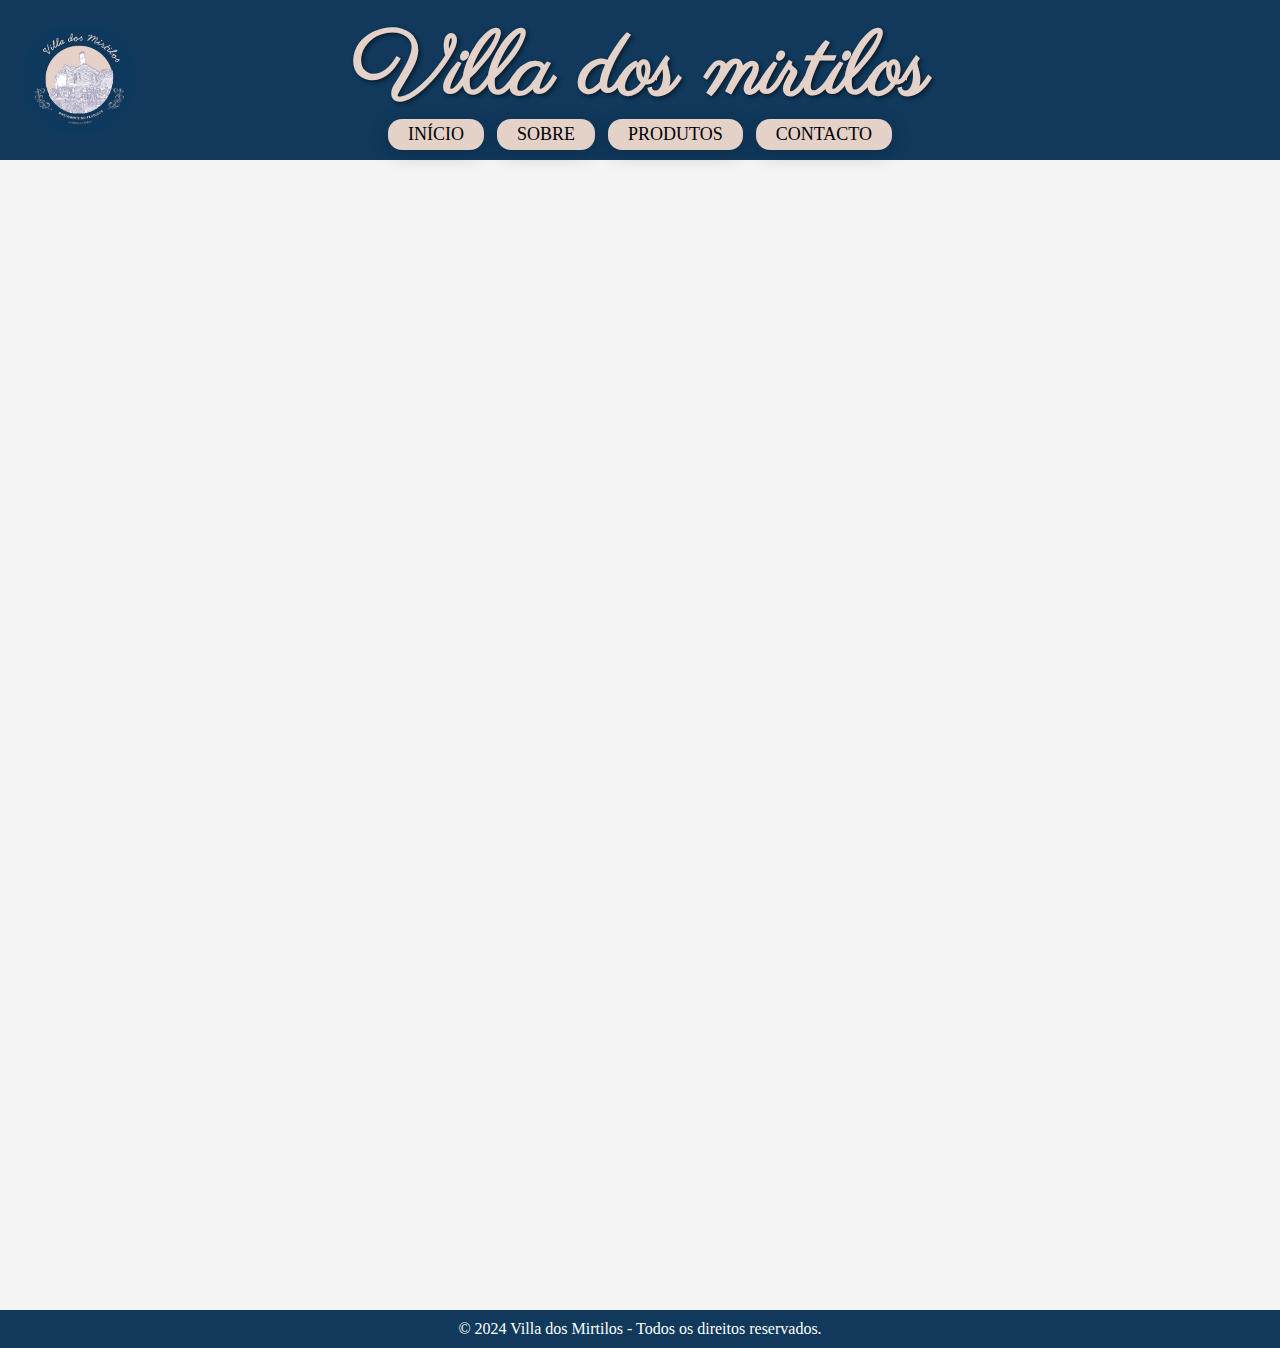
==== index.html @ 1a5bdcb3 "Add files via upload" ====
<!DOCTYPE html>
<html lang="pt">

<head>
    <meta charset="UTF-8">
    <meta name="viewport" content="width=device-width, initial-scale=1.0">
    <title>Plantação de mirtilos</title>
    <link rel="icon" href="images/logo1.png" type="image/x-icon">
    <link href="https://fonts.googleapis.com/css2?family=Dancing+Script&family=Montserrat&family=Allura&family=Great+Vibes&family=Parisienne&display=swap" rel="stylesheet">
    <link rel="stylesheet" href="style.css">
</head>

<body>

    <header>
            <img src="images/logo.png" alt="Imagem do Logo">
            <div class="header-content">
                <h1>Villa dos mirtilos</h1>
                <nav>
                    <ul>
                        <li><a class="prettybutton" href="index.html">Início</a></li>
                        <li><a class="prettybutton" href="about.html">Sobre</a></li>
                        <li><a class="prettybutton" href="loja.html">Produtos</a></li>
                        <li><a class="prettybutton" href="contact.html">Contacto</a></li>
                    </ul>
                </nav>
            </div>
    </header>
    <main>
        <section class="hero">
            <h2>askfnasf asfa asfasfaf asfasfa af</h2>
            <p>asd asdadsadlaf lkandfaf alfknaf afdlfaf afljafa fajfaf dladkfda</p>
            <a href="contact.html" class="btn">Fale Connosco</a>
        </section>
    </main>
    <footer>
        <p>© 2024 Villa dos Mirtilos - Todos os direitos reservados.</p>
    </footer>

</body>

</html>
---- style.css ----
* {
    margin: 0;
    padding: 0;
    box-sizing: border-box;
}

body {
    background-color: #f4f4f4;
    color: #333;
    text-align: center;
}

main {
    padding-top: 150px;
}

header {
    display: flex;
    flex-direction: row;
    align-items: center;
    justify-content: space-between;
    position: fixed;
    z-index: 1000;
    width: 100%;
    height: 160px;
    background-color: #10395c;
}

header img {
    position: absolute;
    left: 20px;
    height: 105px;
}

.header-content {
    display: flex;
    flex-direction: column;
    align-items: center;
    flex: 1;
    text-align: center;
}

header h1 {
    color: #e4d1c8;
    font-size: 90px;
    font-weight: bold;
    font-family: 'Parisienne', cursive;
    text-shadow: 2px 2px 4px rgba(0, 0, 0, 0.5);
    flex: 1;
    text-align: center;
}


nav {
    margin-top: -15px;
    z-index: 1001;
}

nav ul {
    list-style: none;
    padding: 0;
    display: flex;
    gap: 13px;
}

nav ul li {
    display: inline;
}

nav a {
    text-decoration: none;
    display: inline-block;
}

.hero {
    position: relative;
    background: url('images/mirtilos.jpg') no-repeat center center/cover;
    color: rgb(0, 0, 0);
    padding: 500px 400px;
    opacity: 0;
    animation: fadeIn 2s forwards;
}

.hero::before {
    content: "";
    position: absolute;
    top: 0;
    left: 0;
    width: 100%;
    height: 100%;
    background-color: rgba(244, 238, 238, 0.466);
}

.hero h2 {
    position: relative;
    font-size: 2.5em;
}

.hero .btn {
    position: relative;
    background: #10395c;
    color: white;
    padding: 10px 20px;
    text-decoration: none;
    border-radius: 5px;
    display: inline-block;
    margin-top: 10px;
}

.hero .btn:hover {
    background: #144b7b;
    transform: translateY(-5px);
    box-shadow: 0px 6px 15px rgba(0, 0, 0, 0.2);
}

.contactos {
    background-color: #ffffff;
    padding: 60px 20px;
    border-radius: 0px;
    box-shadow: 0px 10px 25px rgba(0, 0, 0, 0.1);
}

.contactos h2 {
    font-size: 2.2em;
    margin-bottom: 15px;
    color: #10395c;
}

.contactos p {
    font-size: 1.1em;
    margin-bottom: 10px;
    color: #555;
}

.contactos a {
    color: #10395c;
    text-decoration: none;
    font-weight: bold;
}

.contactos .mapa iframe {
    width: 100%;
    height: 250px;
    border: 0;
    border-radius: 10px;
    margin-top: 20px;
    opacity: 0;
    animation: fadeIn 2s forwards;
}

form input,
form textarea {
    width: 100%;
    padding: 12px 20px;
    margin: 10px 0;
    font-family: 'Playfair Display', serif;
    border-radius: 10px;
    border: 1px solid #ccc;
    font-size: 1.1em;
    transition: border-color 0.3s ease-in-out;
}

form input:focus,
form textarea:focus {
    border-color: #10395c;
    outline: none;
}

.social-icons {
    margin-top: 20px;
}

.social-icons a {
    margin: 0 15px;
}

.social-icons img {
    width: 40px;
    height: 40px;
    transition: transform 0.3s ease;
}

.social-icons a:hover img {
    transform: scale(1.1);
}

.about {
    padding: 80px 50px;
    background: white;
    opacity: 0;
    transform: translateY(50px);
    animation: fadeIn 2s forwards;
}

.about h2 {
    font-size: 2.5em;
    color: #10395c;
    margin-bottom: 20px;
}

.about p {
    font-size: 1.2em;
    max-width: 800px;
    margin: auto;
    color: #555;
}

.products {
    padding: 40px 50px;
    background: #f4f4f4;
    opacity: 0;
    transform: translateY(50px);
    animation: slideUp 2s forwards;
}

.products h2 {
    font-size: 2.75em;
    font-family: 'Playfair Display', serif;
    font-weight: 350;
    color: #10395c;
    margin-bottom: 40px;
    display: flex;               
    align-items: center;         
    justify-content: center;     
    position: relative;
}
.products h2 i {
    font-size: 1em;           
    color: #10395c;  
    position: absolute;
    right: 0;
    margin-left: 10px;          
}

.products h2 i:hover {
    color: #e4d1c8;
}

.product-grid {
    display: grid;
    grid-template-columns: repeat(auto-fit, minmax(450px, 1fr));
    gap: 20px;
    max-width: 1000px;
    margin: auto;
}

.product {
    display: flex;
    flex-direction: column;
    align-items: center;
    justify-content: center;
    background: white;
    padding: 40px;
    border-radius: 10px;
    box-shadow: 0px 4px 10px rgba(0, 0, 0, 0.1);
    transition: transform 0.3s ease;
    height: 450px;
    position: relative;
    text-align: center;
}

.product img {
    width: 100%;
    height: 80%;
    object-fit: cover;
    border-radius: 10px;
}

.product h3 {
    margin: 15px 0;
    font-size: 1.6em;
    font-family: 'Playfair Display', serif;
    font-weight: 150;
    color: #10395c;
}

.product p {
    color: #666;
    font-size: 1, 5em;
    font-family: 'Parisienne', cursive;
    font-weight: bold;
}

.product:hover {
    transform: scale(1.05);
}

footer {
    margin-top: 0px;
    padding: 10px;
    background-color: #10395c;
    color: white;
}

.email-button {
    border: 1px solid #979799ab;
    border-radius: 13px;
    background-color: white;
    color: #858586;
    padding: 7px 15px;
    font-size: 15px;
    font-family: 'Playfair Display', sans-serif;
    font-weight: 150;
    transition: all 0.3s ease-in-out;
    cursor: pointer;
    margin-bottom: 30px;
}

.email-button:hover {
    transform: scale(1.05);
}

.email-button:active {
    transform: scale(0.98);
}

.prettybutton {
    background: #e4d1c8;
    color: black;
    padding: 5px 20px;
    font-size: 18px;
    font-family: 'Playfair Display', serif;
    font-weight: 450;
    border: none;
    border-radius: 14px;
    cursor: pointer;
    transition: all 0.3s ease-in-out;
    box-shadow: 0px 4px 20px rgba(0, 0, 0, 0.2);
    text-transform: uppercase;
    outline: none;
    display: inline-block;
    margin-top: 1px;
}

.prettybutton:hover {
    transform: scale(1.15);
    background: linear-gradient(135deg, #c5aea5, #e4d1c8);
    box-shadow: 0px 6px 14px rgba(0, 0, 0, 0.3);
}

.prettybutton:active {
    transform: scale(0.98);
    box-shadow: 0px 2px 6px rgba(0, 0, 0, 0.2);
}

@keyframes fadeIn {
    to {
        opacity: 1;
    }
}

@keyframes slideUp {
    to {
        transform: translateY(0);
        opacity: 1;
    }
}
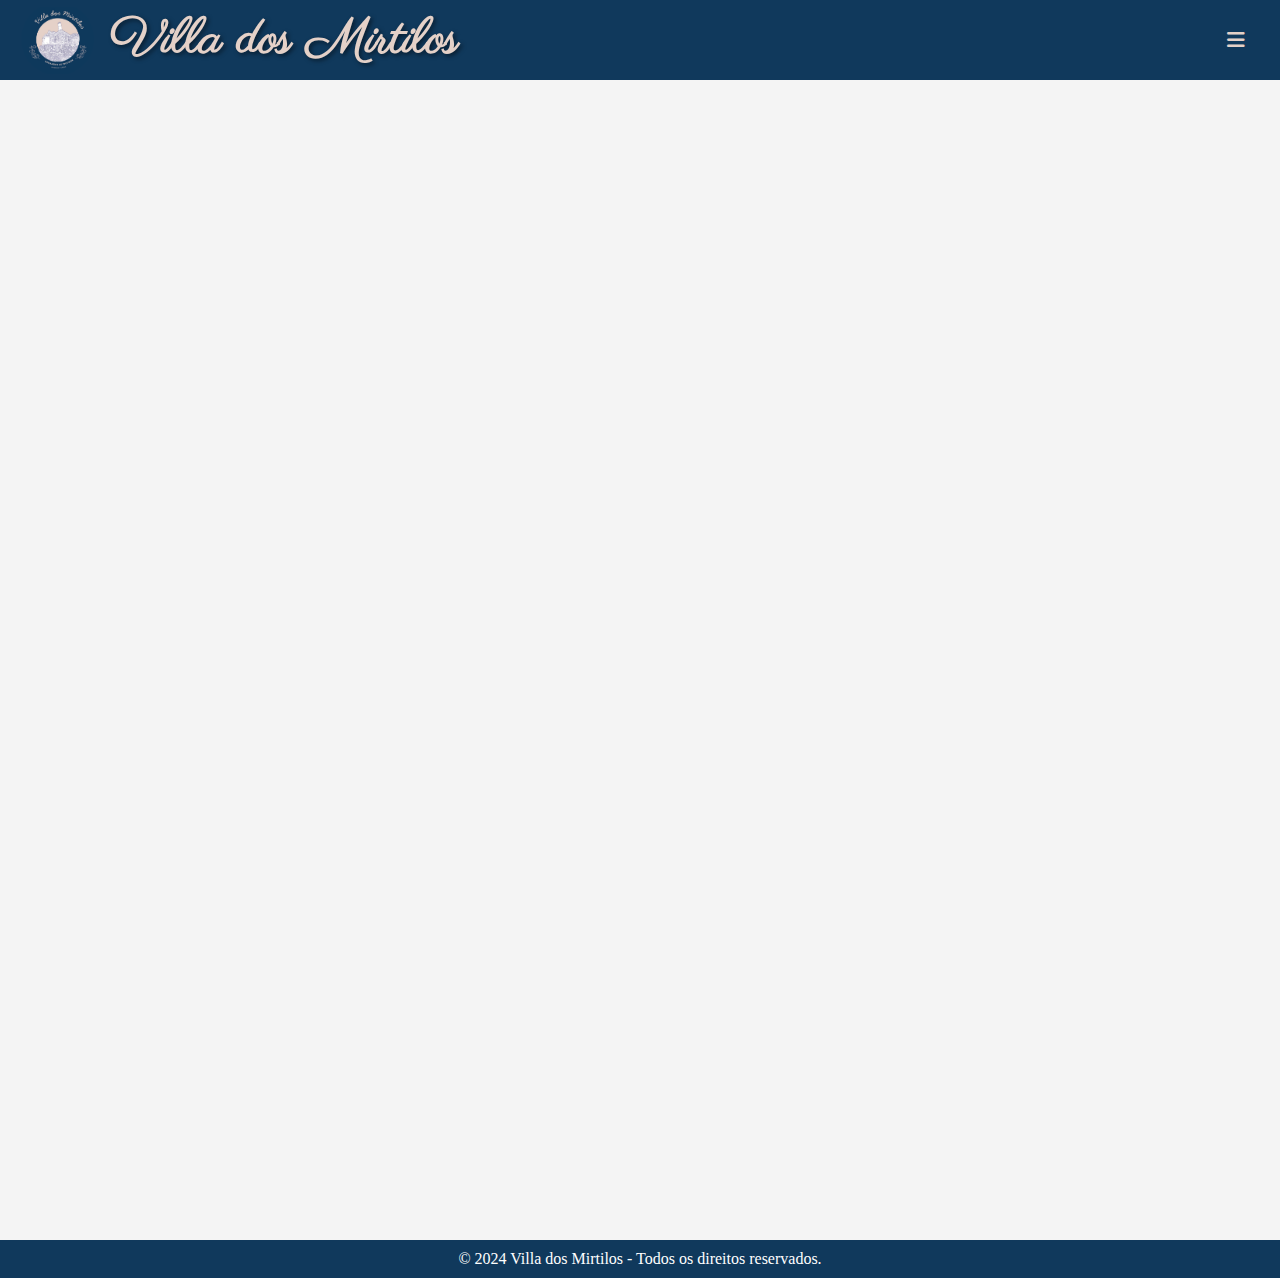
==== commit 1a401bab: "Update index.html" ====
--- a/index.html
+++ b/index.html
@@ -6,25 +6,34 @@
     <meta name="viewport" content="width=device-width, initial-scale=1.0">
     <title>Plantação de mirtilos</title>
     <link rel="icon" href="images/logo1.png" type="image/x-icon">
-    <link href="https://fonts.googleapis.com/css2?family=Dancing+Script&family=Montserrat&family=Allura&family=Great+Vibes&family=Parisienne&display=swap" rel="stylesheet">
+    <link
+        href="https://fonts.googleapis.com/css2?family=Dancing+Script&family=Montserrat&family=Allura&family=Great+Vibes&family=Parisienne&display=swap"
+        rel="stylesheet">
+    <link rel="stylesheet" href="https://cdnjs.cloudflare.com/ajax/libs/font-awesome/6.0.0-beta3/css/all.min.css">
     <link rel="stylesheet" href="style.css">
 </head>
 
 <body>
 
     <header>
-            <img src="images/logo.png" alt="Imagem do Logo">
-            <div class="header-content">
-                <h1>Villa dos mirtilos</h1>
-                <nav>
+        <img src="images/logo.png" alt="Logo da Plantação de Mirtilos">
+        <h1>Villa dos Mirtilos</h1>
+
+        <button class="menu-toggle" id="menu-toggle">&#9776;</button>
+
+        <nav>
+            <ul>
+                <li>
+                    <a><i class="fas fa-bars"></i></a>
                     <ul>
                         <li><a class="prettybutton" href="index.html">Início</a></li>
                         <li><a class="prettybutton" href="about.html">Sobre</a></li>
                         <li><a class="prettybutton" href="loja.html">Produtos</a></li>
-                        <li><a class="prettybutton" href="contact.html">Contacto</a></li>
+                        <li><a class="prettybutton" href="contact.html">Contactos</a></li>
                     </ul>
-                </nav>
-            </div>
+                </li>
+            </ul>
+        </nav>
     </header>
     <main>
         <section class="hero">
@@ -39,4 +48,4 @@
 
 </body>
 
-</html>+</html>
--- a/style.css
+++ b/style.css
@@ -11,65 +11,143 @@
 }
 
 main {
-    padding-top: 150px;
+    padding-top: 80px;
 }
 
 header {
     display: flex;
-    flex-direction: row;
     align-items: center;
     justify-content: space-between;
     position: fixed;
     z-index: 1000;
     width: 100%;
-    height: 160px;
+    height: 80px;
     background-color: #10395c;
+    padding: 0 20px;
 }
 
 header img {
     position: absolute;
     left: 20px;
-    height: 105px;
-}
-
-.header-content {
-    display: flex;
-    flex-direction: column;
-    align-items: center;
-    flex: 1;
-    text-align: center;
+    height: 67px;
 }
 
 header h1 {
     color: #e4d1c8;
-    font-size: 90px;
+    align-items: center;
+    font-size: 50px;
     font-weight: bold;
     font-family: 'Parisienne', cursive;
     text-shadow: 2px 2px 4px rgba(0, 0, 0, 0.5);
-    flex: 1;
-    text-align: center;
+    margin: 0;
+    padding-left: 90px;
 }
 
 
 nav {
-    margin-top: -15px;
-    z-index: 1001;
+    display: flex;
+    gap: 15px;
 }
 
 nav ul {
     list-style: none;
+    display: flex;
     padding: 0;
-    display: flex;
-    gap: 13px;
 }
 
 nav ul li {
-    display: inline;
+    display: inline-block;
+    position: relative;
 }
 
 nav a {
+    color: #e4d1c8;
     text-decoration: none;
-    display: inline-block;
+    font-size: 20px;
+    padding: 10px 15px;
+    border-radius: 5px;
+    font-weight: 450;
+    font-family: 'Poppins', serif;
+    transition: background 0.3s;
+}
+
+nav a:hover {
+    background-color: #10395c;
+}
+
+nav ul li ul {
+    display: none;
+    position: absolute;
+    top: 100%;
+    left: 0;
+    background-color: #10395c;
+    padding: 10px;
+    gap: 10px;
+    border-radius: 5px;
+    min-width: 160px;
+    box-shadow: 0 8px 16px rgba(0, 0, 0, 0.3);
+    z-index: 999;
+    width: auto;
+    opacity: 0;
+    animation: fadeIn 0.5s forwards;
+}
+
+nav ul li:hover>ul {
+    display: block;
+    left: auto;
+    right: 0;
+}
+
+nav ul li ul li {
+    display: block;
+    margin: 20px;
+}
+
+.menu-toggle {
+    display: none;
+    background-color: #10395c;
+    color: #fff;
+    font-size: 30px;
+    padding: 10px;
+    border: none;
+    cursor: pointer;
+}
+
+nav ul {
+    display: flex;
+    gap: 10px;
+}
+
+@media (max-width: 768px) {
+    nav {
+        display: none;
+        position: absolute;
+        top: 80px;
+        left: 0;
+        right: 0;
+        background-color: #10395c;
+        z-index: 1001;
+    }
+
+    nav ul {
+        flex-direction: column;
+        align-items: center;
+        padding: 0;
+    }
+
+    nav a {
+        padding: 15px;
+        width: 100%;
+        text-align: center;
+    }
+
+    .menu-toggle {
+        display: block;
+    }
+
+    nav.active {
+        display: flex;
+    }
 }
 
 .hero {
@@ -219,17 +297,18 @@
     font-weight: 350;
     color: #10395c;
     margin-bottom: 40px;
-    display: flex;               
-    align-items: center;         
-    justify-content: center;     
-    position: relative;
-}
+    display: flex;
+    align-items: center;
+    justify-content: center;
+    position: relative;
+}
+
 .products h2 i {
-    font-size: 1em;           
-    color: #10395c;  
+    font-size: 1em;
+    color: #10395c;
     position: absolute;
     right: 0;
-    margin-left: 10px;          
+    margin-left: 10px;
 }
 
 .products h2 i:hover {
@@ -315,27 +394,25 @@
 }
 
 .prettybutton {
-    background: #e4d1c8;
-    color: black;
-    padding: 5px 20px;
+    background: #e4d1c800;
+    color: #e4d1c8;
+    padding: 5px 10px;
     font-size: 18px;
-    font-family: 'Playfair Display', serif;
+    font-family: 'Poppins', serif;
     font-weight: 450;
     border: none;
     border-radius: 14px;
     cursor: pointer;
     transition: all 0.3s ease-in-out;
-    box-shadow: 0px 4px 20px rgba(0, 0, 0, 0.2);
-    text-transform: uppercase;
     outline: none;
+    font-weight: 500;
     display: inline-block;
     margin-top: 1px;
 }
 
 .prettybutton:hover {
-    transform: scale(1.15);
-    background: linear-gradient(135deg, #c5aea5, #e4d1c8);
-    box-shadow: 0px 6px 14px rgba(0, 0, 0, 0.3);
+    transform: scale(1.35);
+    color: e4d1c8;
 }
 
 .prettybutton:active {
@@ -354,4 +431,4 @@
         transform: translateY(0);
         opacity: 1;
     }
-}+}
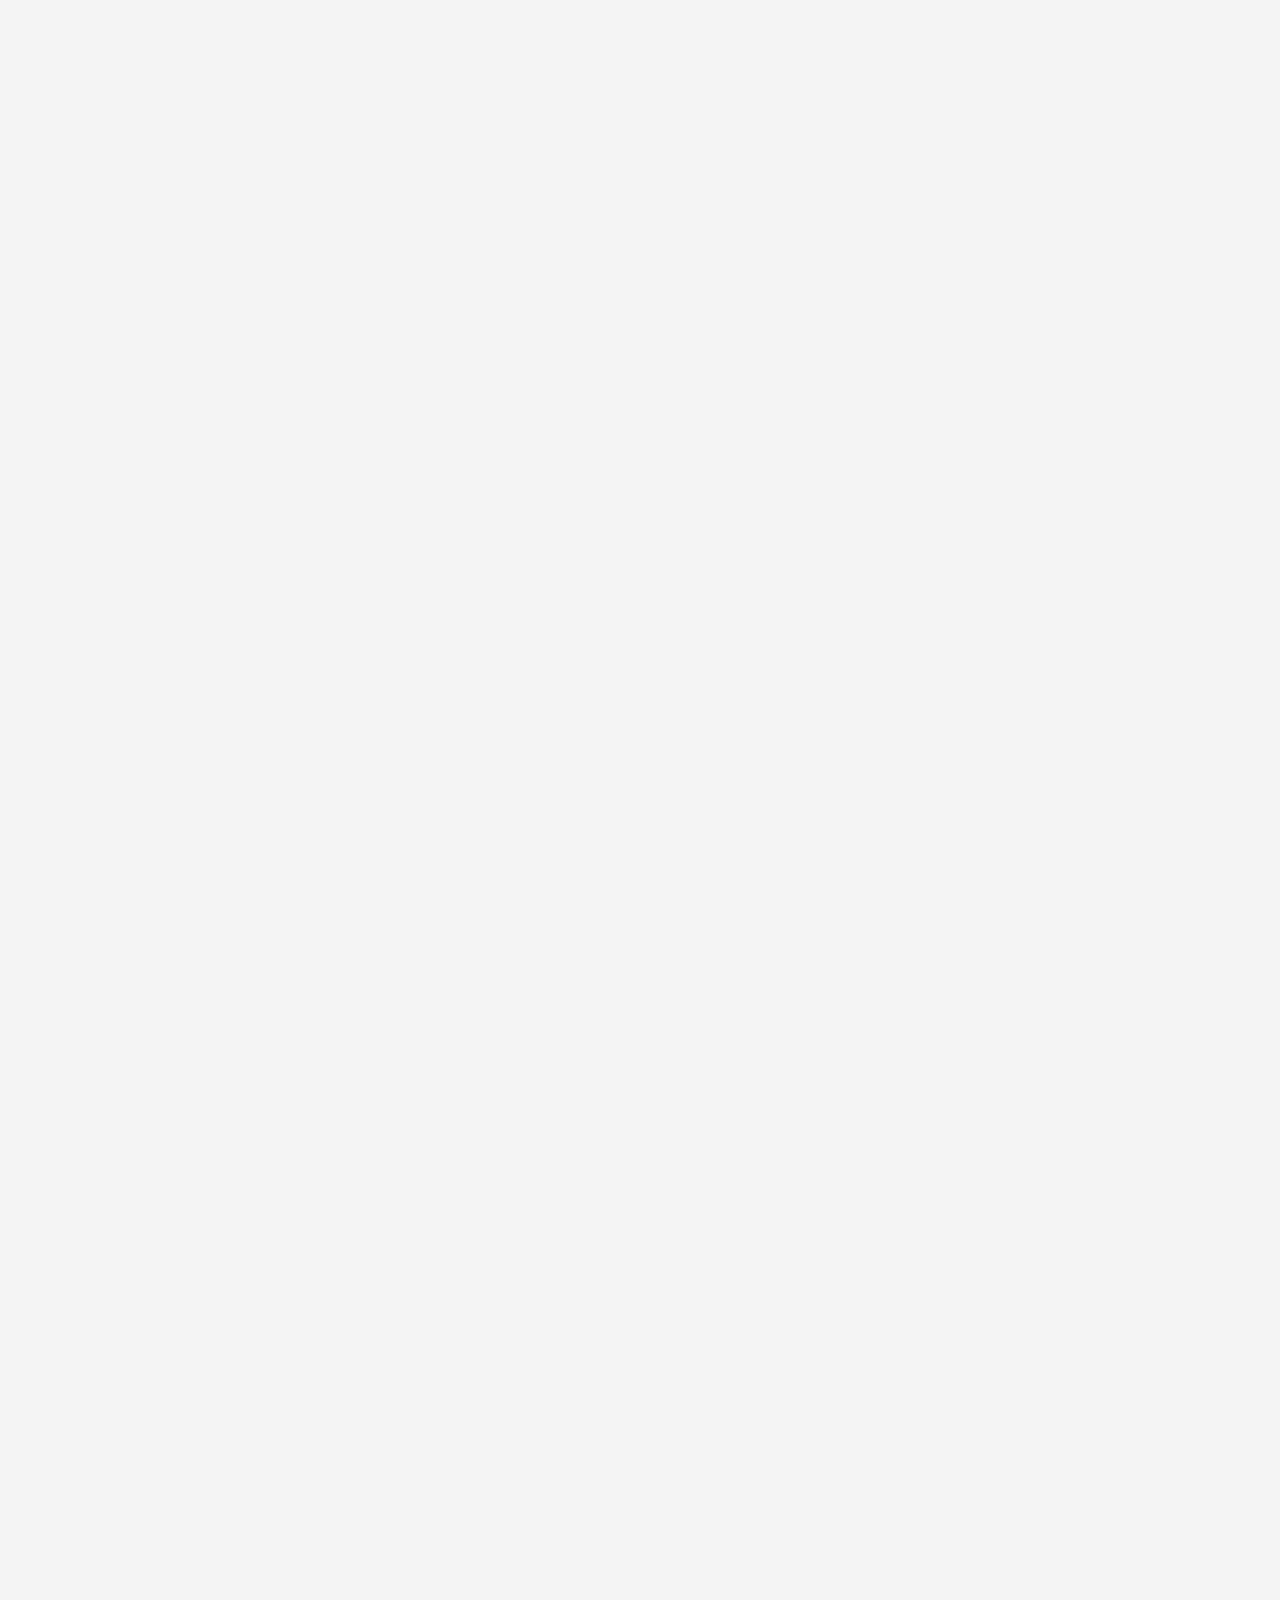
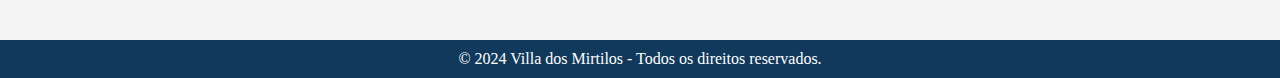
==== commit 95b75aa4: "Add files via upload" ====
--- a/index.html
+++ b/index.html
@@ -9,37 +9,56 @@
     <link
         href="https://fonts.googleapis.com/css2?family=Dancing+Script&family=Montserrat&family=Allura&family=Great+Vibes&family=Parisienne&display=swap"
         rel="stylesheet">
+    <link href="https://fonts.googleapis.com/css2?family=Bungee&display=swap" rel="stylesheet">
     <link rel="stylesheet" href="https://cdnjs.cloudflare.com/ajax/libs/font-awesome/6.0.0-beta3/css/all.min.css">
-    <link rel="stylesheet" href="style.css">
+    <link rel="stylesheet" href="script.css">
 </head>
 
 <body>
-
     <header>
-        <img src="images/logo.png" alt="Logo da Plantação de Mirtilos">
-        <h1>Villa dos Mirtilos</h1>
-
-        <button class="menu-toggle" id="menu-toggle">&#9776;</button>
-
-        <nav>
-            <ul>
-                <li>
-                    <a><i class="fas fa-bars"></i></a>
-                    <ul>
-                        <li><a class="prettybutton" href="index.html">Início</a></li>
-                        <li><a class="prettybutton" href="about.html">Sobre</a></li>
-                        <li><a class="prettybutton" href="loja.html">Produtos</a></li>
-                        <li><a class="prettybutton" href="contact.html">Contactos</a></li>
-                    </ul>
-                </li>
-            </ul>
-        </nav>
+        <div class="header-content">
+            <a class="normalbutton" href="index.html">Villa dos mirtilos</a>
+            <nav>
+                <ul>
+                    <li><a class="prettybutton" href="about.html">Sobre</a></li>
+                    <li><a class="prettybutton" href="loja.html">Produtos</a></li>
+                    <li><a class="prettybutton" href="contact.html">Contacto</a></li>
+                </ul>
+            </nav>
+        </div>
     </header>
     <main>
         <section class="hero">
-            <h2>askfnasf asfa asfasfaf asfasfa af</h2>
-            <p>asd asdadsadlaf lkandfaf alfknaf afdlfaf afljafa fajfaf dladkfda</p>
-            <a href="contact.html" class="btn">Fale Connosco</a>
+            <img src="images/logo2.png" alt="Logo da Plantação de Mirtilos">
+            <h2>Um sabor autêntico da Beira Alta, diretamente do produtor</h2>
+            <p>Na Quinta de São João, cultivamos mirtilos de forma sustentável, com amor pela
+                terra e respeito pela tradição.</p>
+        </section>
+        <section class="heroo">
+            <div class="heroo-content">
+                <div class="retangulo">
+                    <a class="bigbutton"><i class="fas fa-info-circle"></i></a>
+                    <h3>Sobre Nós</h3>
+                    <p>Lorem ipsum dolor sit amet, consectetur adipiscing elit. Vestibulum auctor, elit in scelerisque fermentum, urna justo pharetra elit, ut tincidunt est purus non turpis. Morbi tincidunt, elit eu interdum ultricies, erat eros iaculis est, id tincidunt augue orci at nulla. Donec at sollicitudin arcu. Etiam at purus et dolor convallis cursus non vel velit. Nam vulputate libero eu orci fringilla, a tincidunt nulla consectetur.</p>
+                </div>
+                <div class="retangulo">
+                    <a class="bigbutton"><i class="fas fa-cart-shopping"></i></a>
+                    <h3>Os Nossos Produtos</h3>
+                    <p>Lorem ipsum dolor sit amet, consectetur adipiscing elit. Vestibulum auctor, elit in scelerisque fermentum, urna justo pharetra elit, ut tincidunt est purus non turpis. Morbi tincidunt, elit eu interdum ultricies, erat eros iaculis est, id tincidunt augue orci at nulla. Donec at sollicitudin arcu. Etiam at purus et dolor convallis cursus non vel velit. Nam vulputate libero eu orci fringilla, a tincidunt nulla consectetur.</p>
+                </div>
+                <div class="retangulo">
+                    <a class="bigbutton"><i class="fas fa-map-marker"></i></a>
+                    <h3>Onde Estamos</h3>
+                    <p>Lorem ipsum dolor sit amet, consectetur adipiscing elit. Vestibulum auctor, elit in scelerisque fermentum, urna justo pharetra elit, ut tincidunt est purus non turpis. Morbi tincidunt, elit eu interdum ultricies, erat eros iaculis est, id tincidunt augue orci at nulla. Donec at sollicitudin arcu. Etiam at purus et dolor convallis cursus non vel velit. Nam vulputate libero eu orci fringilla, a tincidunt nulla consectetur.</p>
+                </div>
+                <div class="retangulo">
+                    <a class="bigbutton"><i class="fas fa-contact-book"></i></a>
+                    <h3>Contactos</h3>
+                    <p>Lorem ipsum dolor sit amet, consectetur adipiscing elit. Vestibulum auctor, elit in scelerisque fermentum, urna justo pharetra elit, ut tincidunt est purus non turpis. Morbi tincidunt, elit eu interdum ultricies, erat eros iaculis est, id tincidunt augue orci at nulla. Donec at sollicitudin arcu. Etiam at purus et dolor convallis cursus non vel velit. Nam vulputate libero eu orci fringilla, a tincidunt nulla consectetur.</p>
+                </div>
+            </div>
+        </section>
+        <section class="heroo">
         </section>
     </main>
     <footer>
@@ -48,4 +67,4 @@
 
 </body>
 
-</html>
+</html>--- a/script.css
+++ b/script.css
@@ -0,0 +1,503 @@
+* {
+    margin: 0;
+    padding: 0;
+    box-sizing: border-box;
+}
+
+body {
+    background-color: #f4f4f4;
+    color: #333;
+    text-align: center;
+}
+
+header {
+    display: flex;
+    align-items: center;
+    justify-content: center;
+    position: relative;
+    width: 100%;
+    max-width: 100vw;
+    overflow-x: hidden;
+    height: 90px;
+    background-color: #e2cfc8;
+    opacity: 0;
+    animation: slideUp 2s forwards;
+}
+
+.header-content {
+    display: flex;
+    align-items: center;
+    justify-content: space-between; 
+    width: 100%;
+    margin-bottom: 10px;
+    flex-wrap: wrap;
+}
+
+header h1 {
+    color: black;
+    align-items: center;
+    justify-content: flex-start;
+    font-size: 20px;
+    font-family: 'Parisienne', cursive;
+    text-shadow: 2px 2px 4px rgba(0, 0, 0, 0.5);
+    font-weight: 550;
+}
+
+
+nav {
+    display: flex;
+    justify-content: flex-end;
+    flex-wrap: wrap;
+    margin-right: 70px;
+}
+
+nav ul {
+    display: flex;
+    justify-content: center;
+    align-items: center;
+    list-style: none;
+    gap: 70px;
+}
+
+nav ul li {
+    display: flex;
+    align-items: center;
+}
+
+nav a {
+    text-decoration: none;
+}
+
+.hero {
+    display: flex;
+    flex-direction: column;
+    align-items: center;
+    text-align: center;
+    justify-content: center;
+    position: relative;
+    background: url('images/bg.svg') no-repeat center center/cover;
+    overflow: hidden;
+    /*background: #e2cfc8;*/
+    width: 100%;
+    height: 550px;
+    opacity: 0;
+    animation: slideUp 2s forwards;
+}
+
+.hero img {
+    display: flex;
+    position: relative;
+    margin: 0 auto;
+    height: 200px;
+    margin-bottom: 35px;
+}
+
+.hero h1 {
+    display: flex;
+    color: #10395c;
+    align-items: center;
+    font-size: 30px;
+    margin-bottom: 50px;
+    font-family: 'Parisienne', cursive;
+    text-shadow: 2px 2px 4px rgba(0, 0, 0, 0.5);
+    font-weight: 570;
+    position: relative;
+ 
+}
+
+.hero h2 {
+    display: flex;
+    position: relative;
+    font-size: 2.5em;
+    width: 700px;
+    font-family: 'Montserrat', serif;
+    color: #10395c;
+    margin-bottom: 30px;
+}
+
+.hero p {
+    display: flex;
+    position: relative;
+    font-family: 'Montserrat', serif;
+    margin-bottom: 80px;
+}
+
+.hero .btn {
+    position: relative;
+    background: #10395c;
+    color: white;
+    padding: 10px 20px;
+    text-decoration: none;
+    border-radius: 5px;
+    display: inline-block;
+    margin-top: 10px;
+}
+
+.hero .btn:hover {
+    background: #144b7b;
+    transform: translateY(-5px);
+    box-shadow: 0px 6px 15px rgba(0, 0, 0, 0.2);
+}
+
+.heroo {
+    display: flex;
+    align-items: center;
+    justify-content: center;
+    position: relative;
+    background: #e2cfc8;
+    width: 100%;
+    height: 500px;
+    opacity: 0;
+    animation: slideUp 2s forwards;
+}
+
+.heroo-content {
+    display: grid;
+    grid-template-columns: repeat(4, 1fr); 
+    gap: 20px; 
+    width: 100%;
+    height: 100%;
+    margin-left: 15px;
+    margin-right: 15px;
+}
+
+.retangulo {
+    background-color: #10395c; 
+    height: 100%; 
+    border-radius: 8px; 
+}
+
+.heroo img {
+    position: relative;
+    height: 250px;
+}
+
+.heroo h1 {
+    color: #10395c;
+    align-items: center;
+    font-size: 30px;
+    margin-bottom: 50px;
+    font-family: 'Parisienne', cursive;
+    text-shadow: 2px 2px 4px rgba(0, 0, 0, 0.5);
+    font-weight: 570;
+    position: relative;
+ 
+}
+
+.heroo h2 {
+    position: relative;
+    font-size: 2.5em;
+    font-family: 'Poppins', serif;
+    color: #10395c;
+}
+
+.heroo h3 {
+    position: relative;
+    font-family: 'Montserrat', serif;
+    font-weight: 200;
+    color: #e2cfc8;
+    margin-bottom: 50px;
+}
+
+.heroo p {
+    position: relative;
+    font-family: 'Montserrat', serif;
+    color: black;
+    font-weight: 100;
+    padding: 20px;
+    font-size: 17px;
+}
+
+.heroo .btn {
+    position: relative;
+    background: #10395c;
+    color: white;
+    padding: 10px 20px;
+    text-decoration: none;
+    border-radius: 5px;
+    display: inline-block;
+    margin-top: 10px;
+}
+
+.heroo .btn:hover {
+    background: #144b7b;
+    transform: translateY(-5px);
+    box-shadow: 0px 6px 15px rgba(0, 0, 0, 0.2);
+}
+
+.contactos {
+    background-color: #ffffff;
+    padding: 60px 20px;
+    border-radius: 0px;
+    box-shadow: 0px 10px 25px rgba(0, 0, 0, 0.1);
+}
+
+.contactos h2 {
+    font-size: 2.2em;
+    margin-bottom: 15px;
+    color: #10395c;
+}
+
+.contactos p {
+    font-size: 1.1em;
+    margin-bottom: 10px;
+    color: #555;
+}
+
+.contactos a {
+    color: #10395c;
+    text-decoration: none;
+    font-weight: bold;
+}
+
+.contactos .mapa iframe {
+    width: 100%;
+    height: 250px;
+    border: 0;
+    border-radius: 10px;
+    margin-top: 20px;
+    opacity: 0;
+    animation: fadeIn 2s forwards;
+}
+
+form input,
+form textarea {
+    width: 100%;
+    padding: 12px 20px;
+    margin: 10px 0;
+    font-family: 'Playfair Display', serif;
+    border-radius: 10px;
+    border: 1px solid #ccc;
+    font-size: 1.1em;
+    transition: border-color 0.3s ease-in-out;
+}
+
+form input:focus,
+form textarea:focus {
+    border-color: #10395c;
+    outline: none;
+}
+
+.social-icons {
+    margin-top: 20px;
+}
+
+.social-icons a {
+    margin: 0 15px;
+}
+
+.social-icons img {
+    width: 40px;
+    height: 40px;
+    transition: transform 0.3s ease;
+}
+
+.social-icons a:hover img {
+    transform: scale(1.1);
+}
+
+.about {
+    padding: 80px 50px;
+    background: white;
+    opacity: 0;
+    transform: translateY(50px);
+    animation: fadeIn 2s forwards;
+}
+
+.about h2 {
+    font-size: 2.5em;
+    color: #10395c;
+    margin-bottom: 20px;
+}
+
+.about p {
+    font-size: 1.2em;
+    max-width: 800px;
+    margin: auto;
+    color: #555;
+}
+
+.products {
+    padding: 40px 50px;
+    background: #f4f4f4;
+    opacity: 0;
+    transform: translateY(50px);
+    animation: slideUp 2s forwards;
+}
+
+.products h2 {
+    font-size: 2.75em;
+    font-family: 'Playfair Display', serif;
+    font-weight: 350;
+    color: #10395c;
+    margin-bottom: 40px;
+    display: flex;
+    align-items: center;
+    justify-content: center;
+    position: relative;
+}
+
+.products h2 i {
+    font-size: 1em;
+    color: #10395c;
+    position: absolute;
+    right: 0;
+    margin-left: 10px;
+}
+
+.products h2 i:hover {
+    color: #e4d1c8;
+}
+
+.product-grid {
+    display: grid;
+    grid-template-columns: repeat(auto-fit, minmax(450px, 1fr));
+    gap: 20px;
+    max-width: 1000px;
+    margin: auto;
+}
+
+.product {
+    display: flex;
+    flex-direction: column;
+    align-items: center;
+    justify-content: center;
+    background: white;
+    padding: 40px;
+    border-radius: 10px;
+    box-shadow: 0px 4px 10px rgba(0, 0, 0, 0.1);
+    transition: transform 0.3s ease;
+    height: 450px;
+    position: relative;
+    text-align: center;
+}
+
+.product img {
+    width: 100%;
+    height: 80%;
+    object-fit: cover;
+    border-radius: 10px;
+}
+
+.product h3 {
+    margin: 15px 0;
+    font-size: 1.6em;
+    font-family: 'Playfair Display', serif;
+    font-weight: 150;
+    color: #10395c;
+}
+
+.product p {
+    color: #666;
+    font-size: 1, 5em;
+    font-family: 'Parisienne', cursive;
+    font-weight: bold;
+}
+
+.product:hover {
+    transform: scale(1.05);
+}
+
+footer {
+    margin-top: 0px;
+    padding: 10px;
+    background-color: #10395c;
+    color: white;
+}
+
+.email-button {
+    border: 1px solid #979799ab;
+    border-radius: 13px;
+    background-color: white;
+    color: #858586;
+    padding: 7px 15px;
+    font-size: 15px;
+    font-family: 'Playfair Display', sans-serif;
+    font-weight: 150;
+    transition: all 0.3s ease-in-out;
+    cursor: pointer;
+    margin-bottom: 30px;
+}
+
+.email-button:hover {
+    transform: scale(1.05);
+}
+
+.email-button:active {
+    transform: scale(0.98);
+}
+
+.normalbutton {
+    text-decoration: none;
+    background: #e4d1c800;
+    width: 300px;
+    height: 20px;
+    color: #10395c;
+    font-size: 40px;
+    font-family: 'Parisienne', cursive;
+    font-weight: 550;
+    border: none;
+    border-radius: 14px;
+    cursor: pointer;
+    transition: all 0.3s ease-in-out;
+    outline: none;
+    display: flex;
+    margin-left: 50px;
+}
+
+.prettybutton {
+    background: #e4d1c800;
+    text-align: center;
+    width: 20px;
+    height: 10px;
+    color: #10395c;
+    font-size: 12px;
+    font-weight: 300;
+    font-family: 'Montserrat', serif;
+    border: none;
+    cursor: pointer;
+    transition: all 0.3s ease-in-out;
+    outline: none;
+    display: inline-block;
+    margin-right: 25px;
+}
+
+.bigbutton {
+    background: #10395c;
+    text-align: center;
+    width: 30%;
+    height: 10%;
+    color: #e2cfc8;
+    font-size: 3em;
+    font-weight: 300;
+    font-family: 'Montserrat', serif;
+    border: none;
+    cursor: pointer;
+    transition: all 0.3s ease-in-out;
+    outline: none;
+    display: inline-block;
+    margin-top: 35px;
+    margin-bottom: 15px;
+}
+
+.prettybutton:hover {
+    transform: scale(1.35);
+}
+
+.prettybutton:active {
+    transform: scale(0.98);
+    box-shadow: 0px 2px 6px rgba(0, 0, 0, 0.2);
+}
+
+@keyframes fadeIn {
+    to {
+        opacity: 1;
+    }
+}
+
+@keyframes slideUp {
+    to {
+        transform: translateY(0);
+        opacity: 1;
+    }
+}